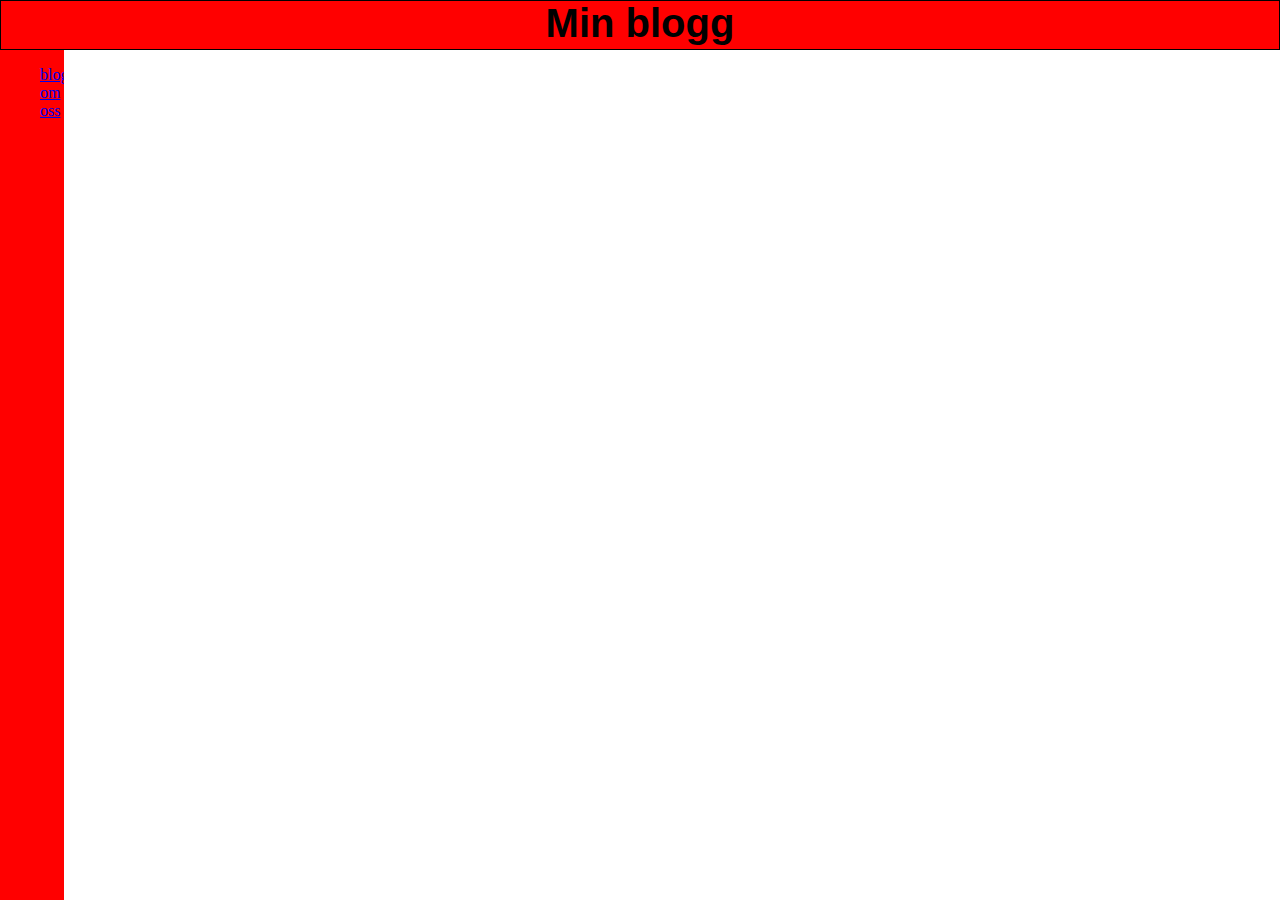
==== index.html @ 0c5620e5 "BloggSuger" ====
<!DOCTYPE html>
<html lang="en">

<head>
    <meta charset="UTF-8">
    <meta name="viewport" content="width=device-width, initial-scale=1.0">
    <title>DenFinaBloggen</title>
    <link rel="stylesheet" href="style.css" />
</head>

<body>

    <body>
        <div class="topnav">

            <h1 class="margin">Min blogg</h1>

        </div>
        <div class="flexi">
            <div class="sidebar">
                <ul>
                    <a class="a" href="Index.html">blogg</a>
                    
                    <a class="a right" href="Index.html">om oss</a>
                </ul>
            </div>
            <div class="main">

            </div>
        </div>
    </body>

</html>
---- style.css ----
body {
    margin: 0px;
    box-sizing: content-box;
}

.topnav {
    background-color: red;
    height: calc(50px - 2px);
    text-align: center;
    font-size: 20px;
    font-family: "Arial";
    display: flex;
    justify-content: center;
    column-gap: 10px;
    
    border: solid 1px black;

    width: calc(100vw - 2px);
}

.margin{
    margin-top: 0px;
}

a:hover {
    color: white;
}

.right{
    text-align: right;
}

.left{
    text-align: left;
}

.flexi{
    display: flex;
    height: calc(100vh - 50px);
    width: 100vw;
    background-color: red;
    
}

.sidebar {
    height: calc(100vh - 50px);
    width: 5vw;
    background-color: red;
    
}

.main {
    height: calc(100vh - 50px);
    width: 95vw;
    background-color: white;
}
a{
    padding-bottom: 10px;
}
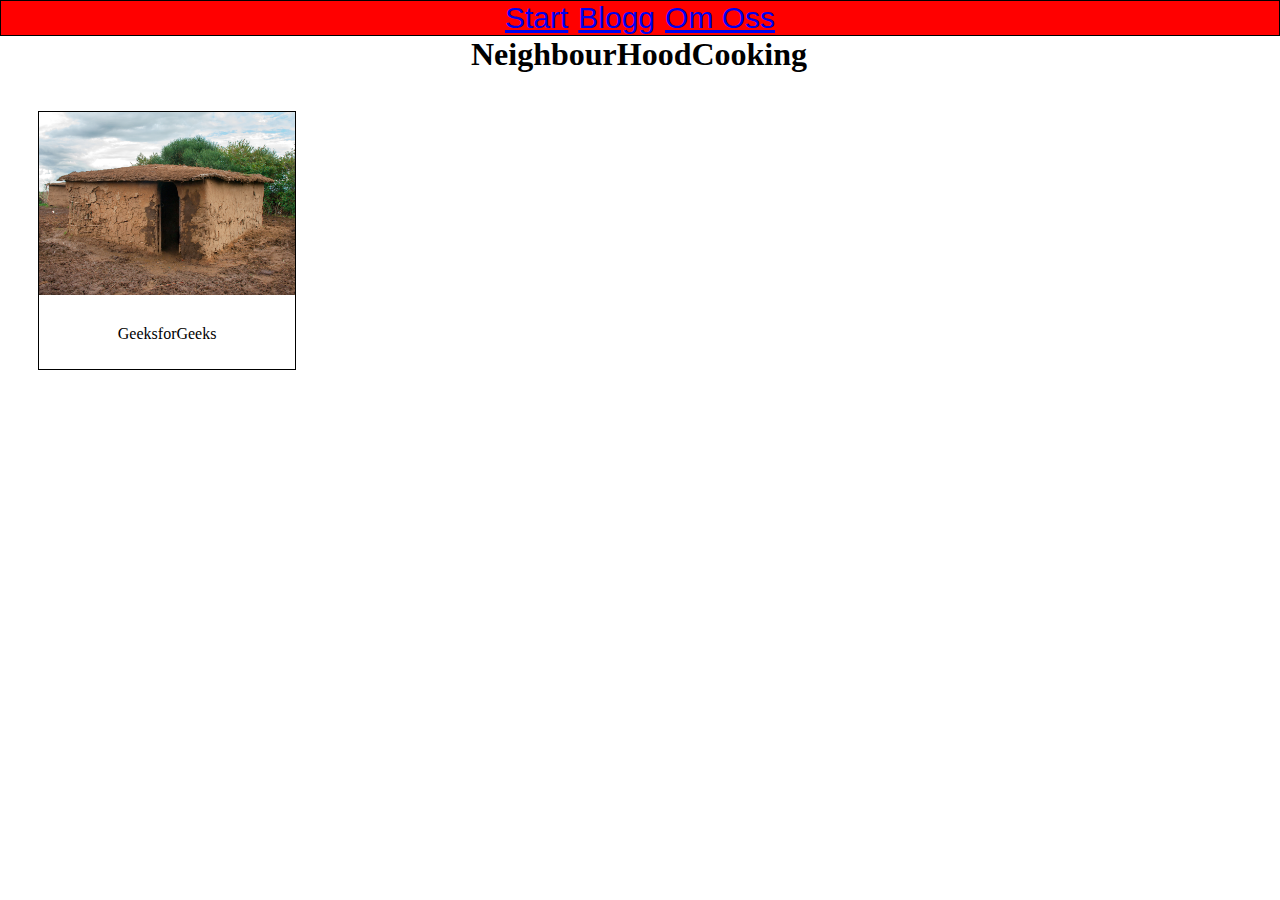
==== commit 304dbcb7: "Fixed style and mase about us" ====
--- a/index.html
+++ b/index.html
@@ -1,33 +1,31 @@
 <!DOCTYPE html>
 <html lang="en">
-
-<head>
-    <meta charset="UTF-8">
-    <meta name="viewport" content="width=device-width, initial-scale=1.0">
+  <head>
+    <meta charset="UTF-8" />
+    <meta name="viewport" content="width=device-width, initial-scale=1.0" />
     <title>DenFinaBloggen</title>
     <link rel="stylesheet" href="style.css" />
-</head>
+  </head>
 
-<body>
+  <body>
+    <div class="topnav">
+      <a class="a" href="Index.html">Start</a>
+      <a class="a" href="Blogg.html">Blogg</a>
+      <a class="a" href="omoss.html">Om Oss</a>
+    </div>
 
-    <body>
-        <div class="topnav">
+    <div class="main">
+        <h1>
+            NeighbourHoodCooking
+        </h1>
+        <div class="card"> 
+          <img src="mudhut.jpg" alt="gfg img" width="100%"> 
 
-            <h1 class="margin">Min blogg</h1>
+          <div class="card-txt"> 
+              <p>GeeksforGeeks</p> 
+          </div> 
 
-        </div>
-        <div class="flexi">
-            <div class="sidebar">
-                <ul>
-                    <a class="a" href="Index.html">blogg</a>
-                    
-                    <a class="a right" href="Index.html">om oss</a>
-                </ul>
-            </div>
-            <div class="main">
-
-            </div>
-        </div>
-    </body>
-
-</html>+          
+    </div>
+  </body>
+</html>
--- a/style.css
+++ b/style.css
@@ -5,7 +5,7 @@
 
 .topnav {
     background-color: red;
-    height: calc(50px - 2px);
+    height: calc(50px - px);
     text-align: center;
     font-size: 20px;
     font-family: "Arial";
@@ -22,10 +22,17 @@
     margin-top: 0px;
 }
 
+a{
+    font-size: 30px;
+}
+
 a:hover {
     color: white;
+    font-size: 25px;
 }
-
+.center{
+    text-align: center;
+}
 .right{
     text-align: right;
 }
@@ -39,21 +46,44 @@
     height: calc(100vh - 50px);
     width: 100vw;
     background-color: red;
-    
 }
 
-.sidebar {
-    height: calc(100vh - 50px);
-    width: 5vw;
-    background-color: red;
-    
+h1{
+    margin-top: 0;
+    display: flex;
+    justify-content: center;
 }
 
 .main {
+    width: calc(100vw - 2px);
     height: calc(100vh - 50px);
-    width: 95vw;
-    background-color: white;
+
 }
-a{
-    padding-bottom: 10px;
+
+ul{
+    list-style: none ;
+    padding: 0px;
+
+}
+
+.card { 
+    justify-content: space-evenly;
+    width: 20%; 
+    background-color: white; 
+    margin: 3%; 
+    border: 1px solid; 
+} 
+
+.card-txt { 
+    justify-content: space-evenly;
+    text-align: center; 
+    padding: 10px; 
+} 
+.imghouse{
+    width: 100vw;
+    height: 70vh;
+}
+.flexcolumn{
+    display: flex;
+    justify-content: space-evenly;
 }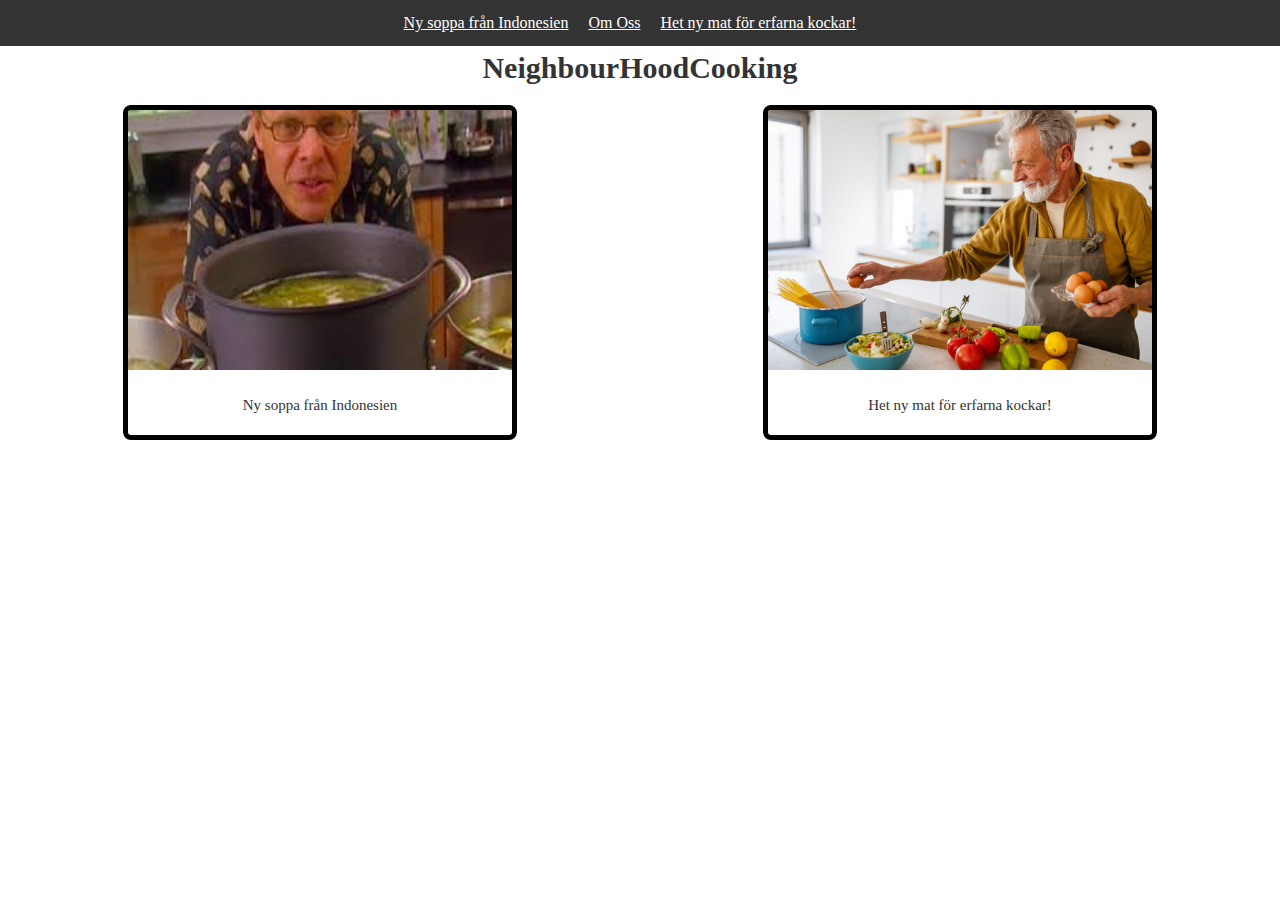
==== commit 7cd6db19: "Fixa layout av sidan" ====
--- a/index.html
+++ b/index.html
@@ -3,29 +3,48 @@
   <head>
     <meta charset="UTF-8" />
     <meta name="viewport" content="width=device-width, initial-scale=1.0" />
-    <title>DenFinaBloggen</title>
     <link rel="stylesheet" href="style.css" />
+    <title>NeighbourHoodCooking</title>
   </head>
 
   <body>
-    <div class="topnav">
-      <a class="a" href="Index.html">Start</a>
-      <a class="a" href="Blogg.html">Blogg</a>
-      <a class="a" href="omoss.html">Om Oss</a>
-    </div>
+    <div class="container">
+      <div class="topnav">
+        <a href="bloggo.html">Ny soppa från Indonesien</a>
+        <a href="omoss.html">Om Oss</a>
+        <a href="Blogg.html">Het ny mat för erfarna kockar!</a>
+      </div>
 
-    <div class="main">
-        <h1>
-            NeighbourHoodCooking
-        </h1>
-        <div class="card"> 
-          <img src="mudhut.jpg" alt="gfg img" width="100%"> 
+      <div class="main">
+        <h1>NeighbourHoodCooking</h1>
 
-          <div class="card-txt"> 
-              <p>GeeksforGeeks</p> 
-          </div> 
+        <div class="flex-container">
+          <div class="polaroid">
+            <a href="bloggo.html">
+              <img  
+                src="images (1).jfif"
+                alt="En man med en stor kastrull med soppa"
+              />
+            </a>
+              <div class="caption">
+                <p>Ny soppa från Indonesien</p>
+              </div>
+          </div>
 
-          
+          <div class="polaroid">
+            <a href="Blogg.html">
+              <img
+                src="360_F_410079959_EJ9VqhyUQ2j4nmTi3GibfjN48xspJGEN.jpg"
+                alt="En gråhårig glad äldre man ler och knäcker ett ägg"
+              />
+            </a>
+              <div class="caption">
+                <p>Het ny mat för erfarna kockar!</p>
+              </div>
+            
+          </div>
+        </div>
+      </div>
     </div>
   </body>
 </html>
--- a/style.css
+++ b/style.css
@@ -1,89 +1,83 @@
 body {
-    margin: 0px;
-    box-sizing: content-box;
+  margin: 0;
+}
+
+h1 {
+  margin-top: 5px;
+}
+.container {
+  display: flex;
+  flex-direction: column;
+}
+.imghouse {
+  border: solid black 3px;
+  height: 60vh;
 }
 
 .topnav {
-    background-color: red;
-    height: calc(50px - px);
-    text-align: center;
-    font-size: 20px;
-    font-family: "Arial";
-    display: flex;
-    justify-content: center;
-    column-gap: 10px;
-    
-    border: solid 1px black;
-
-    width: calc(100vw - 2px);
+  background-color: #333;
+  display: flex;
+  justify-content: center;
+  padding: 14px 14px;
 }
 
-.margin{
-    margin-top: 0px;
+.topnav a {
+  color: #fff;
+  margin-right: 20px;
 }
 
-a{
-    font-size: 30px;
+.topnav a:hover {
+  background-color: #ddd;
+  color: #333;
 }
 
-a:hover {
-    color: white;
-    font-size: 25px;
-}
-.center{
-    text-align: center;
-}
-.right{
-    text-align: right;
+.main {
+  text-align: center;
+  color: #333;
+  font-size: 15px;
 }
 
-.left{
-    text-align: left;
+.flex-container {
+  display: flex;
+  justify-content: space-around;
+  flex-wrap: wrap;
 }
 
-.flexi{
-    display: flex;
-    height: calc(100vh - 50px);
-    width: 100vw;
-    background-color: red;
+.polaroid {
+  display: block;
+  border: 5px solid black;
+  overflow: hidden;
+  width: 30%;
+  border-radius: 8px; 
 }
 
-h1{
-    margin-top: 0;
+.polaroid img {
+  width: 100%;
+  height: 80%;
+  display: block;
+}
+
+.caption {
+  text-align: center;
+  padding: 10px;
+  border-top: 2px solid #fff;
+}
+
+.flexcolumn {
+  display: flex;
+  justify-content: space-evenly;
+}
+
+.polaroid:hover {
+  transition: transform 0.2s;
+  transform: scale(1.1);
+}
+.blog-post {
     display: flex;
     justify-content: center;
 }
-
-.main {
-    width: calc(100vw - 2px);
-    height: calc(100vh - 50px);
-
+.blog-post img {
+    border-radius: 8px; 
+    margin-right: 20px; 
+    border: solid white 5px;
 }
-
-ul{
-    list-style: none ;
-    padding: 0px;
-
-}
-
-.card { 
-    justify-content: space-evenly;
-    width: 20%; 
-    background-color: white; 
-    margin: 3%; 
-    border: 1px solid; 
-} 
-
-.card-txt { 
-    justify-content: space-evenly;
-    text-align: center; 
-    padding: 10px; 
-} 
-.imghouse{
-    width: 100vw;
-    height: 70vh;
-}
-.flexcolumn{
-    display: flex;
-    justify-content: space-evenly;
-}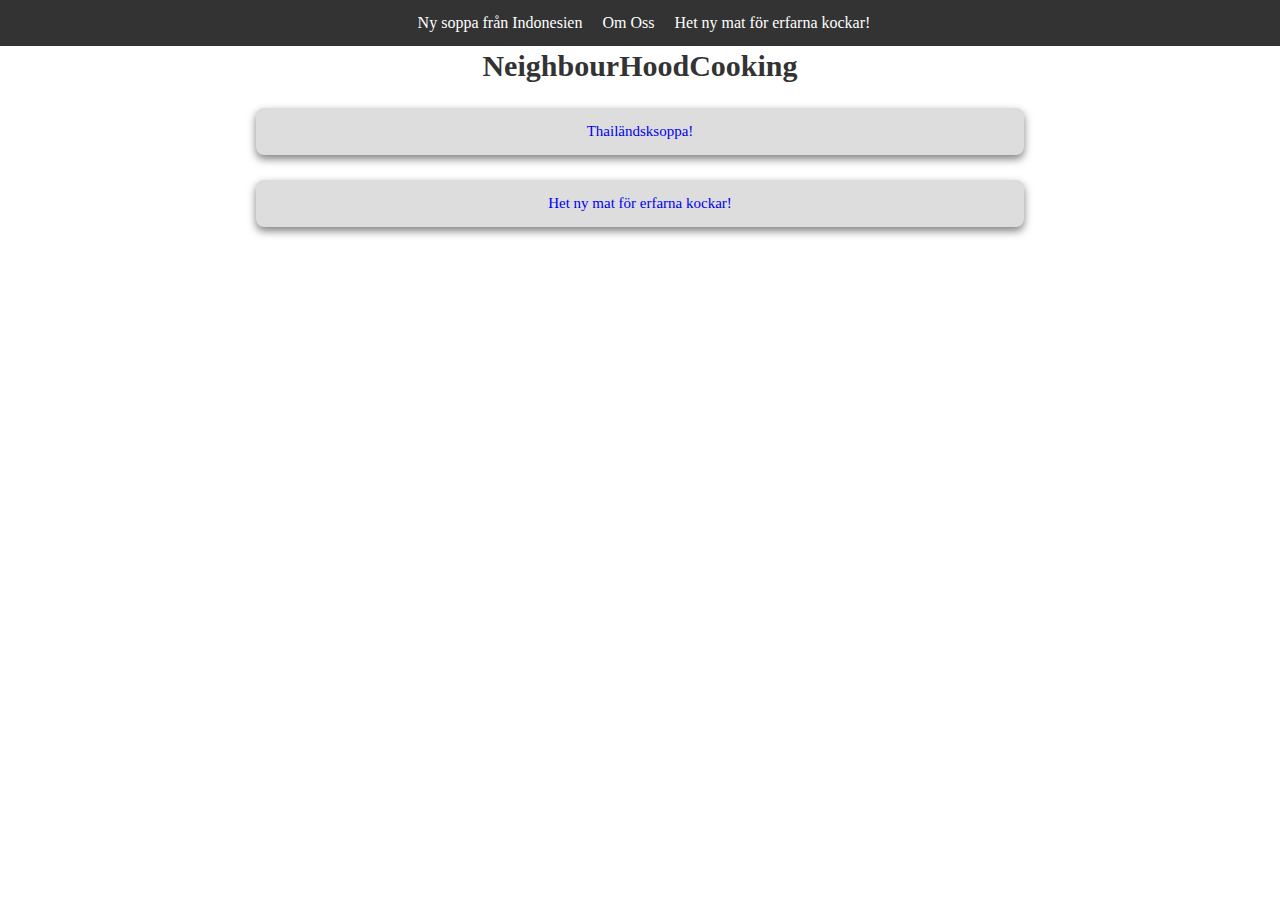
==== commit 865acf4b: "Fixade" ====
--- a/index.html
+++ b/index.html
@@ -6,7 +6,6 @@
     <link rel="stylesheet" href="style.css" />
     <title>NeighbourHoodCooking</title>
   </head>
-
   <body>
     <div class="container">
       <div class="topnav">
@@ -17,33 +16,16 @@
 
       <div class="main">
         <h1>NeighbourHoodCooking</h1>
-
-        <div class="flex-container">
-          <div class="polaroid">
-            <a href="bloggo.html">
-              <img  
-                src="images (1).jfif"
-                alt="En man med en stor kastrull med soppa"
-              />
-            </a>
-              <div class="caption">
-                <p>Ny soppa från Indonesien</p>
-              </div>
+        <a href="bloggo.html">
+          <div class="Blogginlägg">
+            <p>Thailändsksoppa!</p>
           </div>
-
-          <div class="polaroid">
-            <a href="Blogg.html">
-              <img
-                src="360_F_410079959_EJ9VqhyUQ2j4nmTi3GibfjN48xspJGEN.jpg"
-                alt="En gråhårig glad äldre man ler och knäcker ett ägg"
-              />
-            </a>
-              <div class="caption">
-                <p>Het ny mat för erfarna kockar!</p>
-              </div>
-            
+        </a>
+        <a href="Blogg.html">
+          <div class="Blogginlägg">
+            <p>Het ny mat för erfarna kockar!</p>
           </div>
-        </div>
+        </a>
       </div>
     </div>
   </body>
--- a/style.css
+++ b/style.css
@@ -2,16 +2,20 @@
   margin: 0;
 }
 
+@media (max-width: 400px) {
+  body {
+    width: 400px;
+    
+  }
+}
+
+
 h1 {
-  margin-top: 5px;
+  margin-top: 3px;
 }
 .container {
   display: flex;
   flex-direction: column;
-}
-.imghouse {
-  border: solid black 3px;
-  height: 60vh;
 }
 
 .topnav {
@@ -19,6 +23,7 @@
   display: flex;
   justify-content: center;
   padding: 14px 14px;
+  width: 100vw;
 }
 
 .topnav a {
@@ -33,8 +38,11 @@
 
 .main {
   text-align: center;
+  justify-content: center;
   color: #333;
   font-size: 15px;
+  margin-left: 20vw;
+  margin-right: 20vw;
 }
 
 .flex-container {
@@ -43,35 +51,11 @@
   flex-wrap: wrap;
 }
 
-.polaroid {
-  display: block;
-  border: 5px solid black;
-  overflow: hidden;
-  width: 30%;
-  border-radius: 8px; 
-}
-
-.polaroid img {
-  width: 100%;
-  height: 80%;
-  display: block;
-}
-
-.caption {
-  text-align: center;
-  padding: 10px;
-  border-top: 2px solid #fff;
-}
-
 .flexcolumn {
   display: flex;
   justify-content: space-evenly;
 }
 
-.polaroid:hover {
-  transition: transform 0.2s;
-  transform: scale(1.1);
-}
 .blog-post {
     display: flex;
     justify-content: center;
@@ -80,4 +64,34 @@
     border-radius: 8px; 
     margin-right: 20px; 
     border: solid white 5px;
+    overflow: auto;
 }
+
+.Blogginlägg {
+  display: flex;
+  flex-direction: column;
+  background-color: #ddd;
+  border-radius: 8px;
+  margin-top: 25px;
+  box-shadow: 0 4px 8px rgba(0, 0, 0, 0.5); 
+  transition: transform 0.2s ease-in-out; 
+}
+.Blogginlägg:hover {
+  transform: scale(1.05); 
+}
+
+
+a {
+  text-decoration: none;
+}
+
+.flexcolumn {
+  display: flex;
+  justify-content: space-evenly;
+}
+
+.textsnygg{
+  display: flex;
+  justify-content: center;
+}
+
